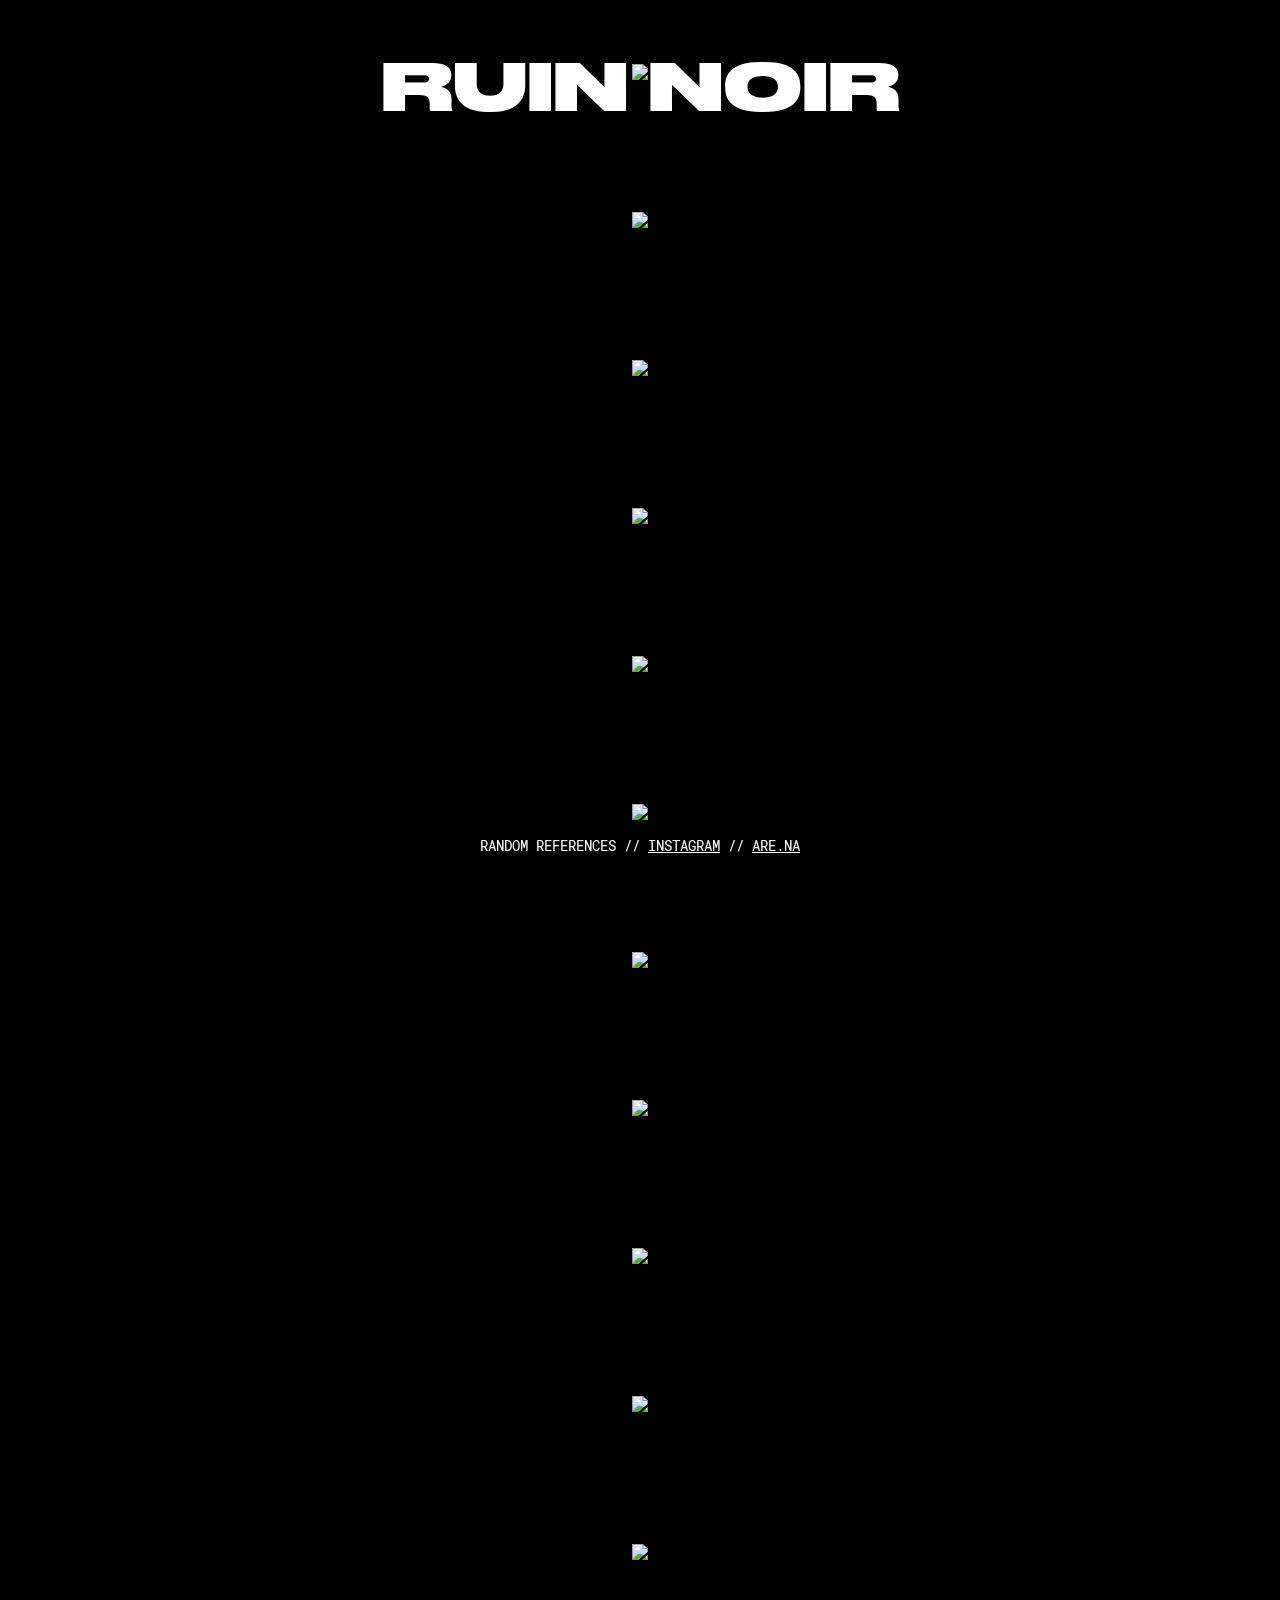
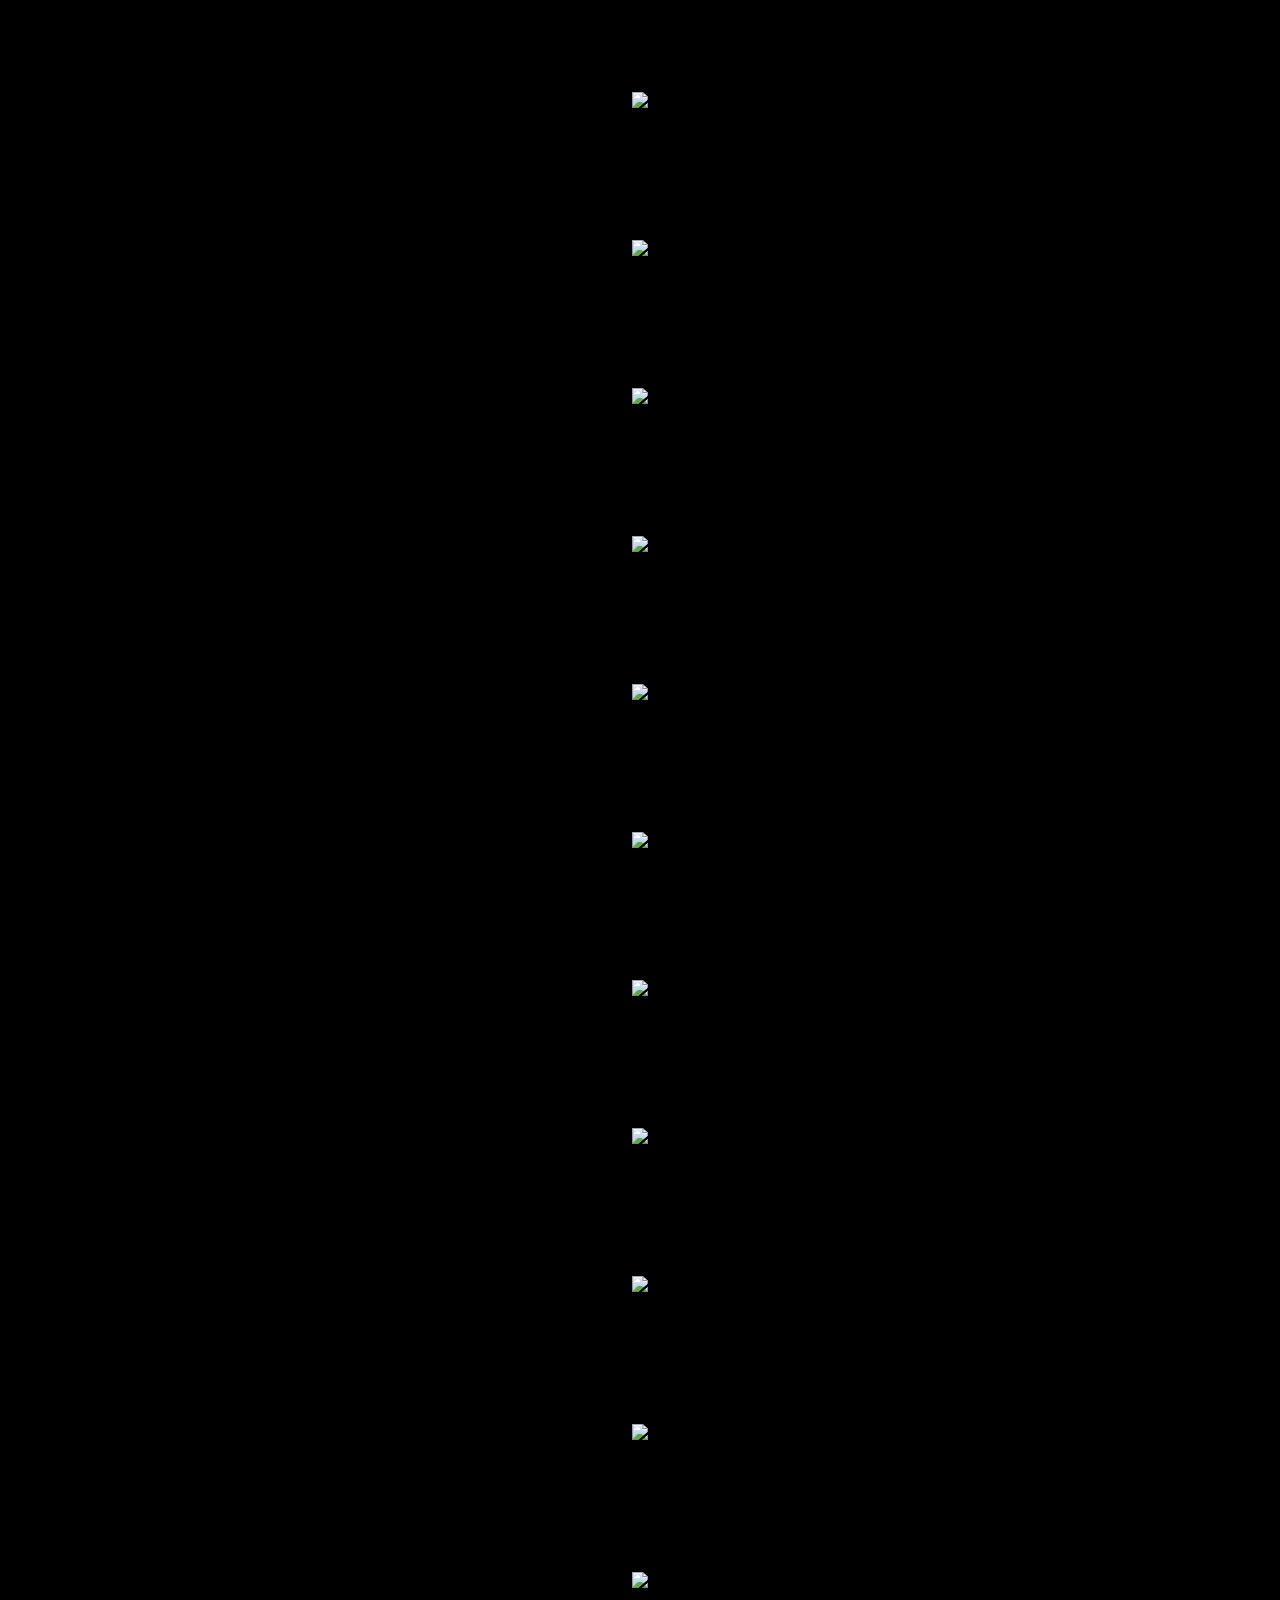
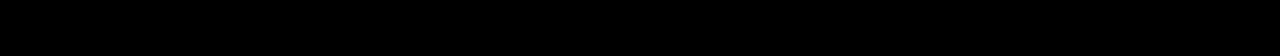
==== index.html @ 6b39808f "Undo last commit" ====
<!DOCTYPE html>
<html lang="en">
<head>
    <meta charset="utf-8">
    <meta name="viewport" content="width=device-width, initial-scale=1">
    <meta http-equiv="X-UA-Compatible" content="ie=edge">
    <link rel="apple-touch-icon" sizes="57x57" href="/favicon/apple-icon-57x57.png">
    <link rel="apple-touch-icon" sizes="60x60" href="/favicon/apple-icon-60x60.png">
    <link rel="apple-touch-icon" sizes="72x72" href="/favicon/apple-icon-72x72.png">
    <link rel="apple-touch-icon" sizes="76x76" href="/favicon/apple-icon-76x76.png">
    <link rel="apple-touch-icon" sizes="114x114" href="/favicon/apple-icon-114x114.png">
    <link rel="apple-touch-icon" sizes="120x120" href="/favicon/apple-icon-120x120.png">
    <link rel="apple-touch-icon" sizes="144x144" href="/favicon/apple-icon-144x144.png">
    <link rel="apple-touch-icon" sizes="152x152" href="/favicon/apple-icon-152x152.png">
    <link rel="apple-touch-icon" sizes="180x180" href="/favicon/apple-icon-180x180.png">
    <link rel="icon" type="image/png" sizes="192x192"  href="/favicon/android-icon-192x192.png">
    <link rel="icon" type="image/png" sizes="32x32" href="/favicon/favicon-32x32.png">
    <link rel="icon" type="image/png" sizes="96x96" href="/favicon/favicon-96x96.png">
    <link rel="icon" type="image/png" sizes="16x16" href="/favicon/favicon-16x16.png">
    <link rel="manifest" href="/favicon/manifest.json">
    <link rel="stylesheet" type="text/css" href="/css/styles.css">
    <link rel="stylesheet" type="text/css" href="/css/tachyons.min.css">
    <script type="text/javascript" src="/js/jquery-3.6.4.min.js"></script>
    <script type="text/javascript" src="/js/index.js"></script>
    <meta name="msapplication-TileColor" content="#ffffff">
    <meta name="msapplication-TileImage" content="/favicon/ms-icon-144x144.png">
    <meta name="theme-color" content="#ffffff">
    <title>RUIN NOIR</title>
</head>
<body class="w-100 bg-black">
    <div class="logo db fixed tc">RUIN NOIR</div>
    <div class="w-100 flex flex-column content"></div>
    <div class="footer db fixed tc">RANDOM REFERENCES // <a href="https://instagram.com/ruinnoir">INSTAGRAM</a> // <a href="https://are.na/life-ruin/ruin-noir">ARE.NA</a></div>
</body>
</html>
---- css/styles.css ----
@font-face {
    font-family: 'Roboto Mono';
    src: url('/fonts/RobotoMono-Regular.ttf');
}

@font-face {
    font-family: 'Ogg Roman';
    src: url('/fonts/Ogg-Roman.otf');
}

@font-face {
    font-family: 'Druk Wide';
    src: url('/fonts/DrukWideHeavy.otf');
}

@-webkit-keyframes fadeIn { from { opacity:0; } to { opacity:1; } }
@-moz-keyframes fadeIn { from { opacity:0; } to { opacity:1; } }
@keyframes fadeIn { from { opacity:0; } to { opacity:1; } }

* {
	-webkit-font-smoothing: antialiased;
    -moz-osx-font-smoothing: grayscale;
    box-sizing: border-box;
}

html {
    height: 100vh;
    height: calc(var(--vh, 1vh) * 100);
    font-size: 62.5%;
    margin: 0;
    padding: 0;
}

body {
    background: #000;
    color: #fff;
    font: 1.4rem 'Roboto Mono', sans-serif;
    line-height: normal;
    margin: 0;
    padding: 0;
}

a {
    color: #fff;
    text-decoration: underline;
}

span {
    text-align: center;
    margin: 0;
    padding: 5%;
}

.no-select {
    -webkit-touch-callout: none; /* iOS Safari */
      -webkit-user-select: none; /* Safari */
       -khtml-user-select: none; /* Konqueror HTML */
         -moz-user-select: none; /* Old versions of Firefox */
          -ms-user-select: none; /* Internet Explorer/Edge */
              user-select: none; /* Non-prefixed version, currently
                                    supported by Chrome, Opera and Firefox */
}

.logo {
    z-index: 1000;
    top: 5%;
    right: 50%;
    transform: translate(50%);
    font: 5vw 'Druk Wide', sans-serif;
    text-align: center;
}

.footer {
    z-index: 1000;
    bottom: 5%;
    right: 50%;
    transform: translate(50%);
}
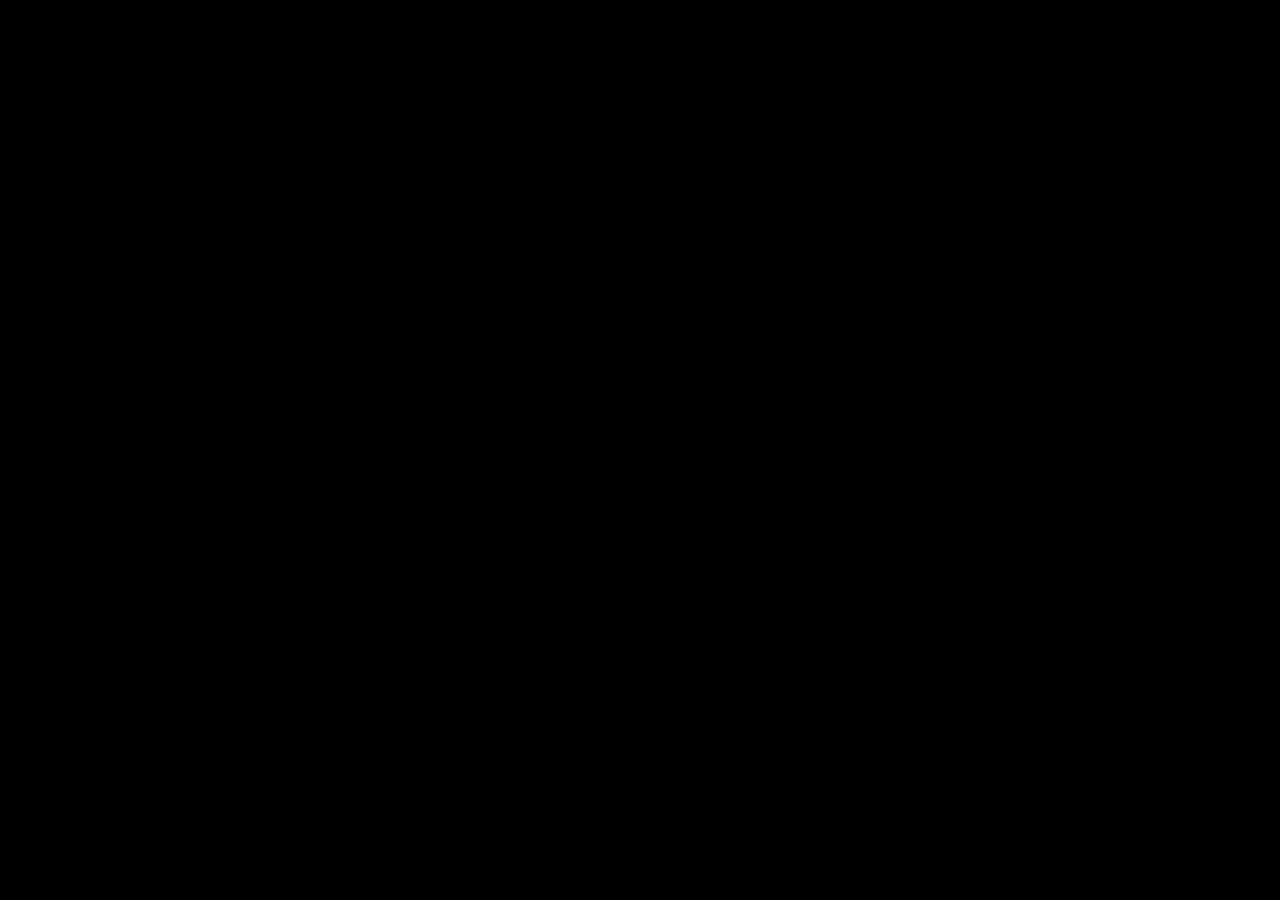
==== commit 119da7e2: "Inital commit" ====
--- a/index.html
+++ b/index.html
@@ -28,8 +28,5 @@
     <title>RUIN NOIR</title>
 </head>
 <body class="w-100 bg-black">
-    <div class="logo db fixed tc">RUIN NOIR</div>
-    <div class="w-100 flex flex-column content"></div>
-    <div class="footer db fixed tc">RANDOM REFERENCES // <a href="https://instagram.com/ruinnoir">INSTAGRAM</a> // <a href="https://are.na/life-ruin/ruin-noir">ARE.NA</a></div>
 </body>
 </html>--- a/css/styles.css
+++ b/css/styles.css
@@ -75,4 +75,13 @@
     bottom: 5%;
     right: 50%;
     transform: translate(50%);
+}
+
+.content {
+    z-index: 0;
+}
+
+.content img {
+    max-height: 90vh;
+    width: auto;
 }